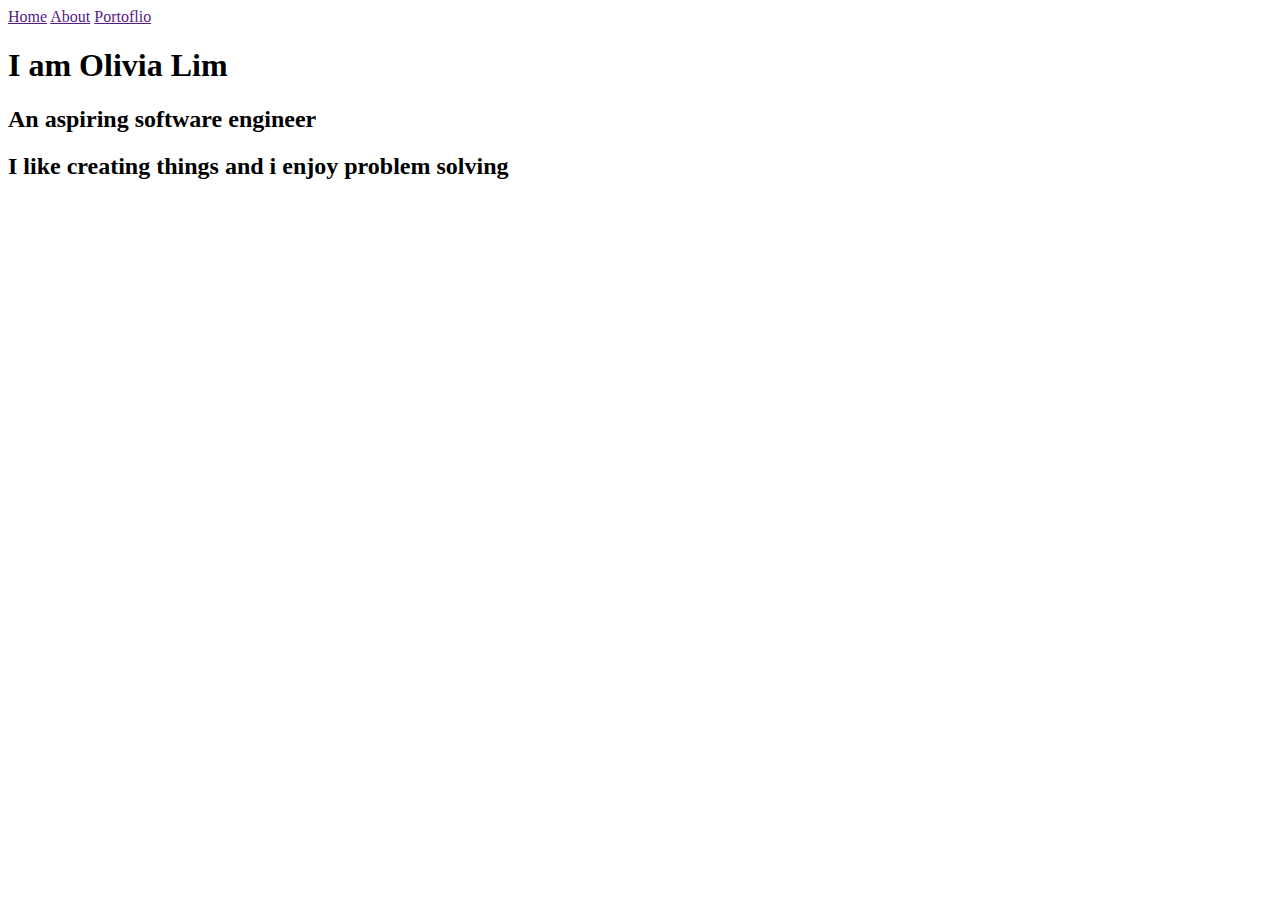
==== index.html @ 833fb90f "intial HTML" ====
<html>
    <head>
        <title>Olivia Lim</title> 
    </head>

    <body>
        <header>
            <nav>
                <a href="">Home</a>
                <a href="">About</a>
                <a href="">Portoflio</a>
            </nav>
        </header>

        <main>
            <h1>I am Olivia Lim</h1>
            <h2>An aspiring software engineer</h2>
            <h2>I like creating things and i enjoy problem solving</h2>
        </main>
    </body>
</html>
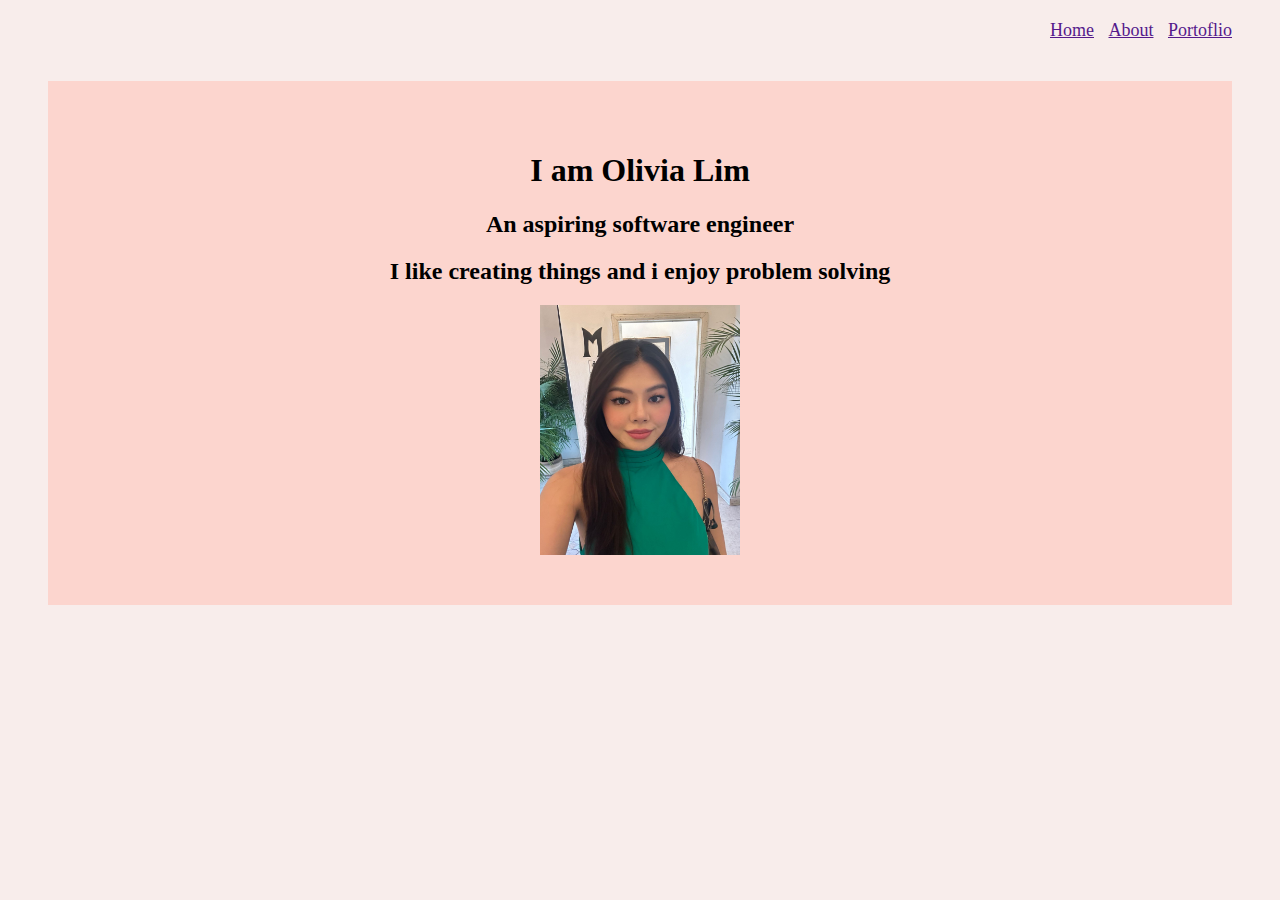
==== commit f0404e4a: "HTML 2.0, CSS 2.0 & Images added" ====
--- a/index.html
+++ b/index.html
@@ -1,6 +1,7 @@
 <html>
     <head>
         <title>Olivia Lim</title> 
+        <link rel="stylesheet" href="./style.css"/>
     </head>
 
     <body>
@@ -13,9 +14,12 @@
         </header>
 
         <main>
+          <section>
             <h1>I am Olivia Lim</h1>
             <h2>An aspiring software engineer</h2>
             <h2>I like creating things and i enjoy problem solving</h2>
+            <img src="images/WhatsApp Image 2024-06-24 at 10.13.27.jpeg" alt = 'Photo of Olivia Lim' />
+          </section>
         </main>
     </body>
 </html>--- a/style.css
+++ b/style.css
@@ -0,0 +1,32 @@
+header {
+    text-align: right;
+    font-size: large;
+    margin: 20px;
+    padding-left: 15px;
+    padding-right: 15px;
+}
+
+a {
+    margin: 5px;
+}
+
+img {
+    height: 250px;
+    width: 200px;
+    display: inline-block;
+    text-align: center;
+}
+
+body {
+    background-color: #F8EDEB;
+    color: black;
+}
+
+main {
+    background-color: #FCD5CE;
+    text-align: center;
+    margin: 40px;
+    padding-top: 50px;
+    padding-bottom: 50px;
+    font-family: cutive 'Courier New', Courier, monospace
+}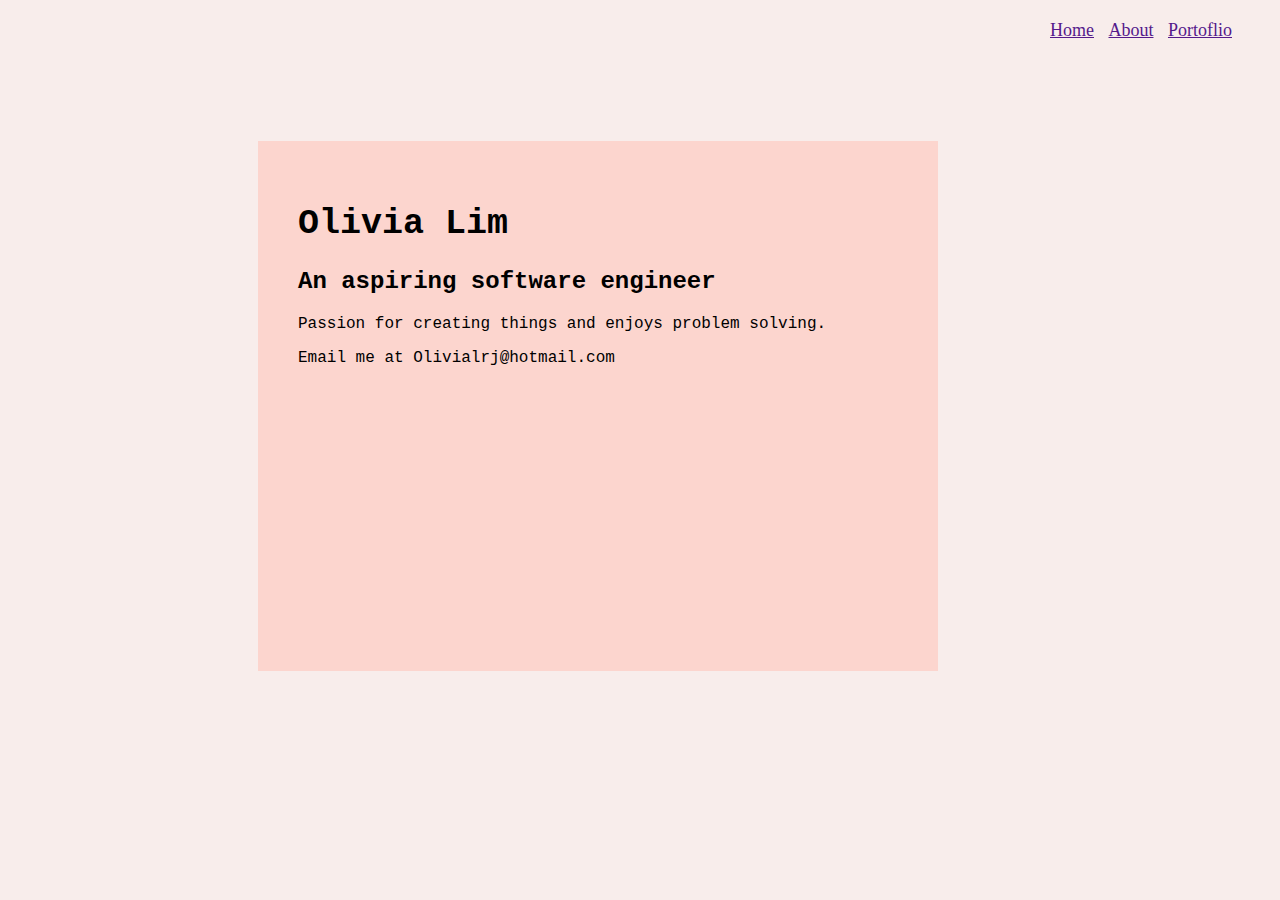
==== commit 0cd25541: "Index 3.0, CSS changes made towards index.html" ====
--- a/index.html
+++ b/index.html
@@ -15,10 +15,11 @@
 
         <main>
           <section>
-            <h1>I am Olivia Lim</h1>
+            <h1>Olivia Lim</h1>
             <h2>An aspiring software engineer</h2>
-            <h2>I like creating things and i enjoy problem solving</h2>
-            <img src="images/WhatsApp Image 2024-06-24 at 10.13.27.jpeg" alt = 'Photo of Olivia Lim' />
+            <p>Passion for creating things and enjoys problem solving.</p>
+            <p>Email me at Olivialrj@hotmail.com</p>
+            <!-- <img src="images/WhatsApp Image 2024-06-24 at 10.13.27.jpeg" alt = 'Photo of Olivia Lim' /> -->
           </section>
         </main>
     </body>
--- a/style.css
+++ b/style.css
@@ -24,9 +24,24 @@
 
 main {
     background-color: #FCD5CE;
-    text-align: center;
-    margin: 40px;
-    padding-top: 50px;
-    padding-bottom: 50px;
-    font-family: cutive 'Courier New', Courier, monospace
+    text-align: left;
+    margin: 100px 100px 100px 250px;
+    /* top-right-bottom-left */
+    height: 450px;
+    width: 600px;
+    padding: 40px;
+    font-family: 'Courier New', Courier, monospace;
+}
+
+h1 {
+   font-size: 35px ;
+}
+
+h2 {
+
+}
+
+p {
+
+
 }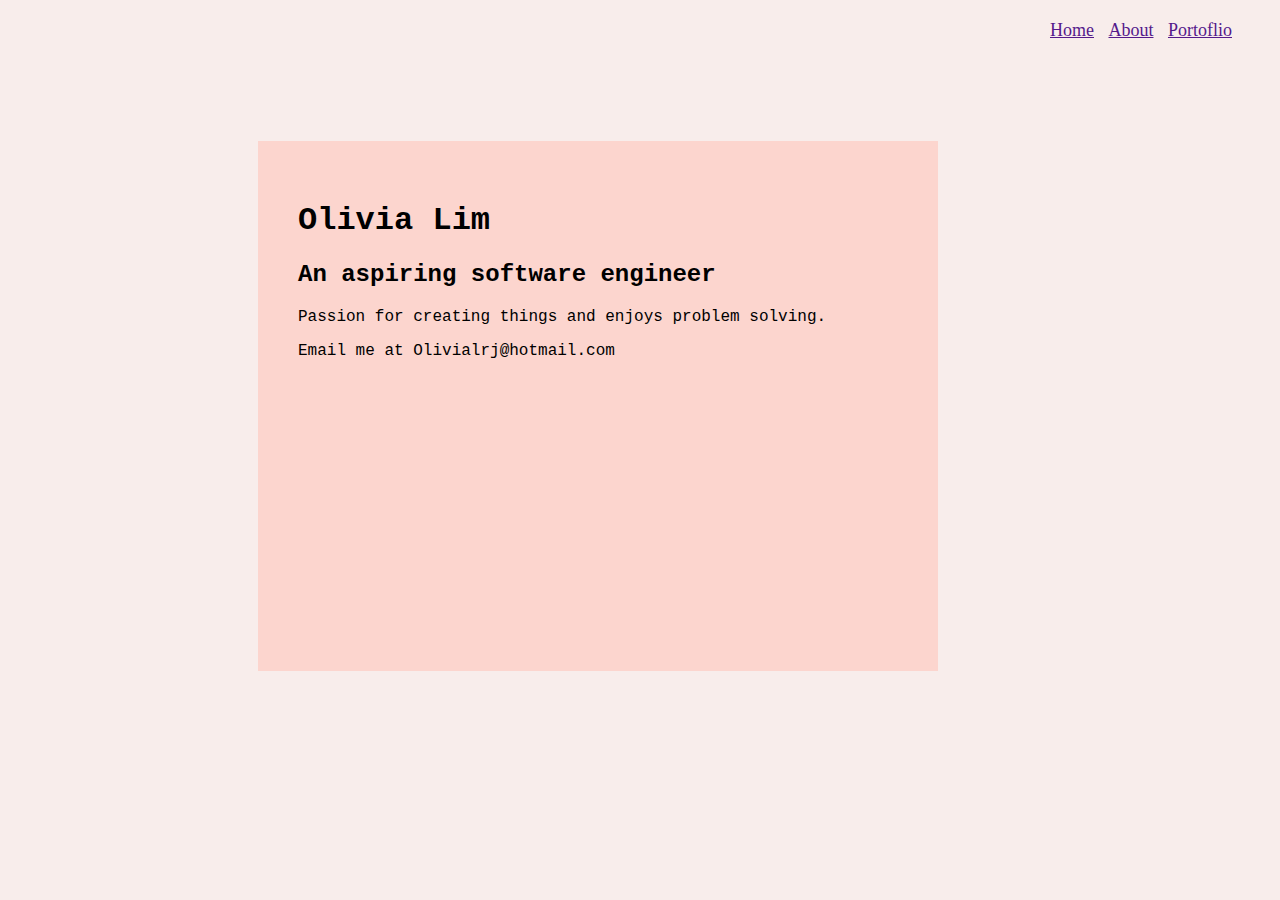
==== commit d8d07816: "index,html,css updates" ====
--- a/index.html
+++ b/index.html
@@ -13,7 +13,7 @@
             </nav>
         </header>
 
-        <main>
+        <main id="index-main">
           <section>
             <h1>Olivia Lim</h1>
             <h2>An aspiring software engineer</h2>
--- a/style.css
+++ b/style.css
@@ -10,19 +10,13 @@
     margin: 5px;
 }
 
-img {
-    height: 250px;
-    width: 200px;
-    display: inline-block;
-    text-align: center;
-}
 
 body {
     background-color: #F8EDEB;
     color: black;
 }
 
-main {
+#index-main {
     background-color: #FCD5CE;
     text-align: left;
     margin: 100px 100px 100px 250px;
@@ -33,15 +27,47 @@
     font-family: 'Courier New', Courier, monospace;
 }
 
-h1 {
-   font-size: 35px ;
+#about {
+   font-size: 20px ;
+   padding: 40px;
+    margin: 50px 250px 0px 250px;
 }
 
-h2 {
+.about-portfolio {
+    background-color: #FCD5CE;
+    text-align: left;
+    height: auto;
+    width: 1100px;
+    padding: 40px;
+    margin: 20px 100px 100px 250px;
 
 }
 
-p {
+#interest {
+    font-size: 30px;
+    margin-bottom: 30px;
+    margin-top: 15px;
+}
 
+.about-portfolio h3 {
+    font-size: 25px;
+    margin: auto;
+    border-bottom: solid 2px white;
+    border-top: solid 2px white;
+    display: block;
+}
 
-}+.about-portfolio p {
+    font-size: 18px;
+    padding: 10px;
+    margin: auto;
+    display: block;
+}
+
+.about-portfolio img {
+    border-radius: 10px;
+    margin-bottom: 20px;
+    height: 250px;  
+    width: 300px;
+    margin-left: auto;
+}
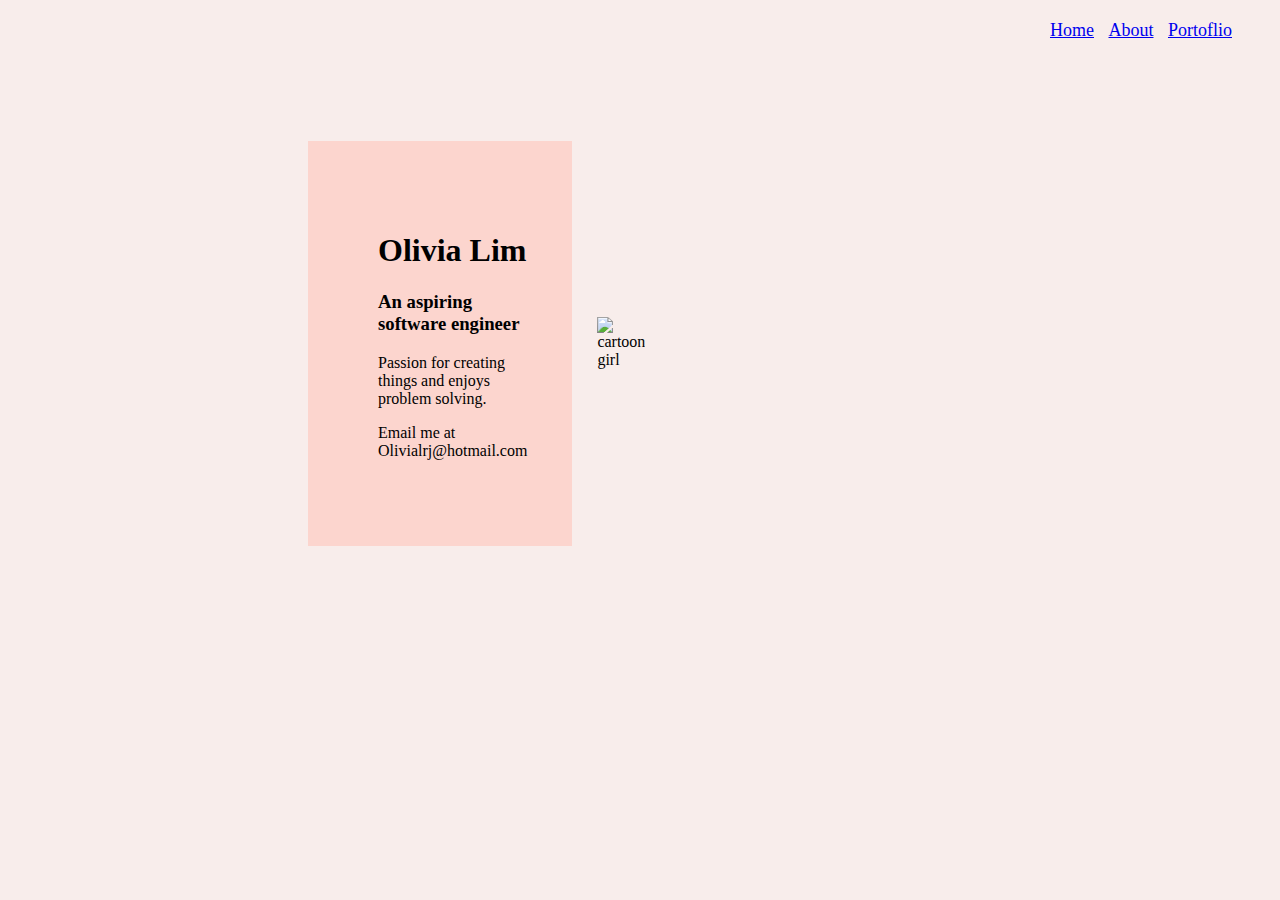
==== commit 478491bb: "draft version" ====
--- a/index.html
+++ b/index.html
@@ -7,20 +7,23 @@
     <body>
         <header>
             <nav>
-                <a href="">Home</a>
-                <a href="">About</a>
-                <a href="">Portoflio</a>
+                <a href="index.html">Home</a>
+                <a href="about.html">About</a>
+                <a href="portfolio.html">Portoflio</a>
             </nav>
         </header>
 
         <main id="index-main">
           <section>
+            <div>
             <h1>Olivia Lim</h1>
-            <h2>An aspiring software engineer</h2>
+            <h3>An aspiring software engineer</h3>
             <p>Passion for creating things and enjoys problem solving.</p>
             <p>Email me at Olivialrj@hotmail.com</p>
+        </div>
+            <img class="index-main-img" src="https://img.freepik.com/premium-photo/cartoon-girl-with-brown-hair-brown-shirt_731790-16347.jpg" alt="cartoon girl"/>
             <!-- <img src="images/WhatsApp Image 2024-06-24 at 10.13.27.jpeg" alt = 'Photo of Olivia Lim' /> -->
-          </section>
-        </main>
+        </section>
+    </main>
     </body>
 </html>--- a/style.css
+++ b/style.css
@@ -16,19 +16,41 @@
     color: black;
 }
 
+/* #index-main {
+    background-color: #FCD5CE;
+    text-align: left;
+    margin: 100px 300px 100px 250px;
+    /* top-right-bottom-left */
+    /* height: 450px;
+    width: 600px;
+    padding: 40px;
+    font-size: 20px; */
+} */
+
 #index-main {
     background-color: #FCD5CE;
     text-align: left;
-    margin: 100px 100px 100px 250px;
-    /* top-right-bottom-left */
-    height: 450px;
-    width: 600px;
-    padding: 40px;
-    font-family: 'Courier New', Courier, monospace;
+    /* padding: 40px; Add padding to provide space inside the main container */
+    font-size: 20px; /* Adjust font size as needed */
 }
 
-#about {
-   font-size: 20px ;
+#index-main section {
+    background-color: #FCD5CE;
+    display: flex; /* Use flexbox for layout */
+    margin: 100px 700px 0px 300px; /* Adjust margin as needed */
+    padding: 70px 50px 70px 70px;
+    align-items: center; /* Center items vertically within the section */
+}
+
+.index-main-img {
+    width: auto; /* Adjust image width as needed */
+    height: auto; /* Maintain aspect ratio */
+    margin-left: 70px; /* Add space between image and text */
+    /* margin-right: 50px; */
+}
+
+.header-subject {
+   font-size: 25px ;
    padding: 40px;
     margin: 50px 250px 0px 250px;
 }
@@ -40,7 +62,6 @@
     width: 1100px;
     padding: 40px;
     margin: 20px 100px 100px 250px;
-
 }
 
 #interest {
@@ -48,6 +69,7 @@
     margin-bottom: 30px;
     margin-top: 15px;
 }
+
 
 .about-portfolio h3 {
     font-size: 25px;
@@ -58,10 +80,9 @@
 }
 
 .about-portfolio p {
-    font-size: 18px;
+    font-size: 20px;
     padding: 10px;
     margin: auto;
-    display: block;
 }
 
 .about-portfolio img {
@@ -70,4 +91,5 @@
     height: 250px;  
     width: 300px;
     margin-left: auto;
+    margin-top: 20px;
 }
